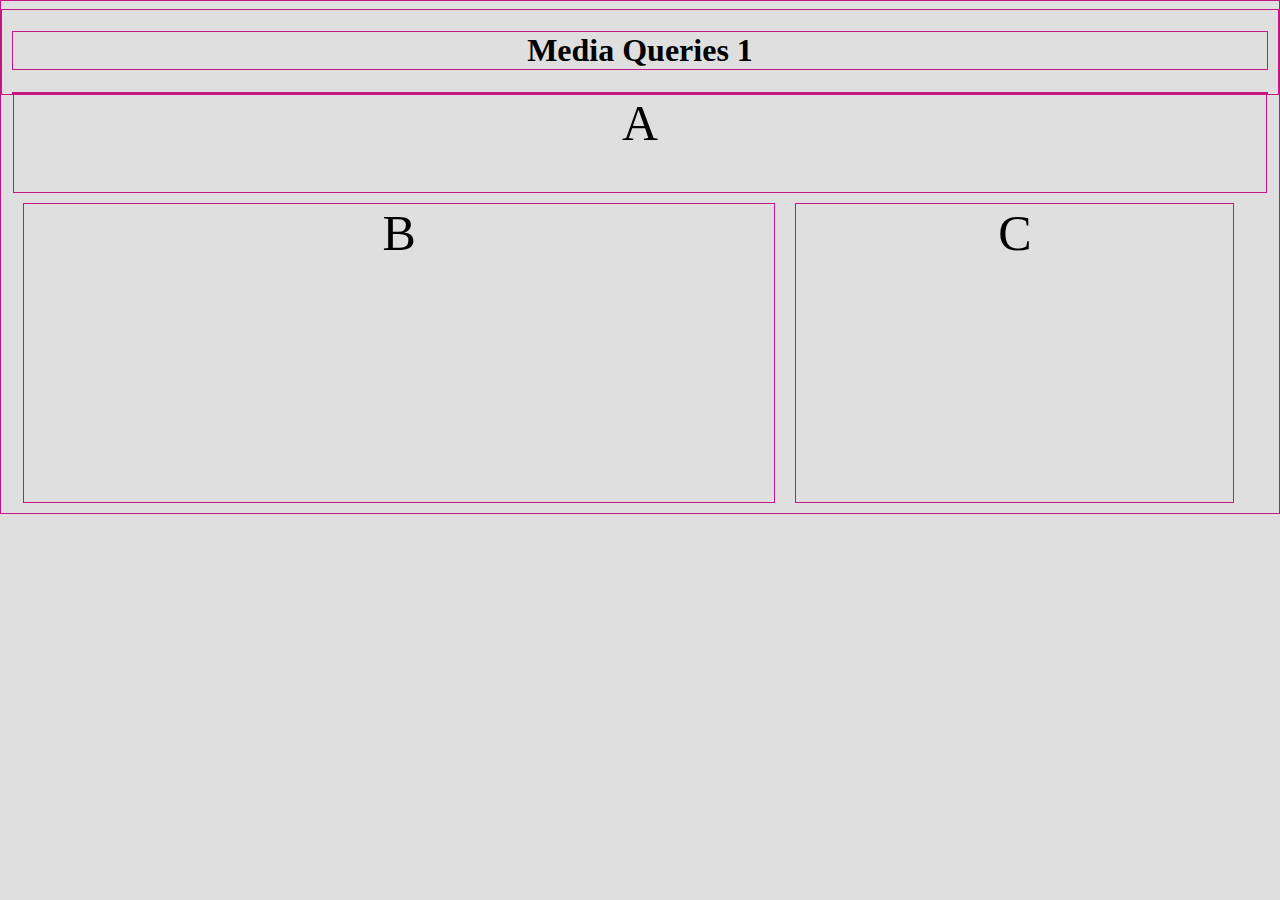
==== medial-queries1/index.html @ 46fa899f "Query 1" ====
<!DOCTYPE html>
<html lang="en" dir="ltr">
  <head>
    <meta name="viewport" content="width=device-width, initial scale=1.0">
    <title>Media Queries 1</title>
    <link rel="stylesheet" href="main.css">
    <h1>Media Queries 1</h1>
  </head>
  <body>
    <div class="container" id="container">
      <div class="a">A</div>
      <div class="b">B</div>
      <div class="c">C</div>
    </div>
  </body>
</html>
---- medial-queries1/main.css ----
* {
  border: 1px solid mediumvioletred;
  box-sizing: border-box;
}

  body {
    margin-right:auto;
    margin-left: auto;
    max-width:1200 px;
    padding-right: 10px;
    padding-left: 10px;
    background-color: rgb(223, 223, 223);
    text-align: center;

  }                  

  .container {
    display: flexbox;
    justify-content: space-around;
}          

.c {
  width: 35%;
  height: 300px;
  margin-top: 10px;
  margin-bottom: 10px;
  margin-right: 10px;
  margin-left: 10px;
float: left;
font-size: 50px;

}
.b {
  width: 60%;
  height: 300px;
  margin-top: 10px;
  margin-bottom: 10px;
  margin-right: 10px;
  margin-left: 10px;
  float:left;
  font-size: 50px;
}  
.a {
  width: 100%;
  height: 100px;
  float: inline-start;
  margin:auto;
  font-size: 50px;
  padding: auto;

}




@media screen and (max-width: 1080px) {

  .a {
    width: 100%;
    height: 100px;
    margin-top: 10px;
    margin-bottom: 10px;
    margin-right: 0px;
    margin-left: 0px;

  } 
  
  .b {
    width: 100%;
    height: 300px;
    margin-top: 10px;
    margin-bottom: 10px;
    margin-right: 0px;
    margin-left: 0px;
  } 
  
  .c {
    width: 100%;
    height: 100px;
    margin-top: 10px;
    margin-bottom: 10px;
    margin-right: 0px;
    margin-left: 0px;


  } 
}
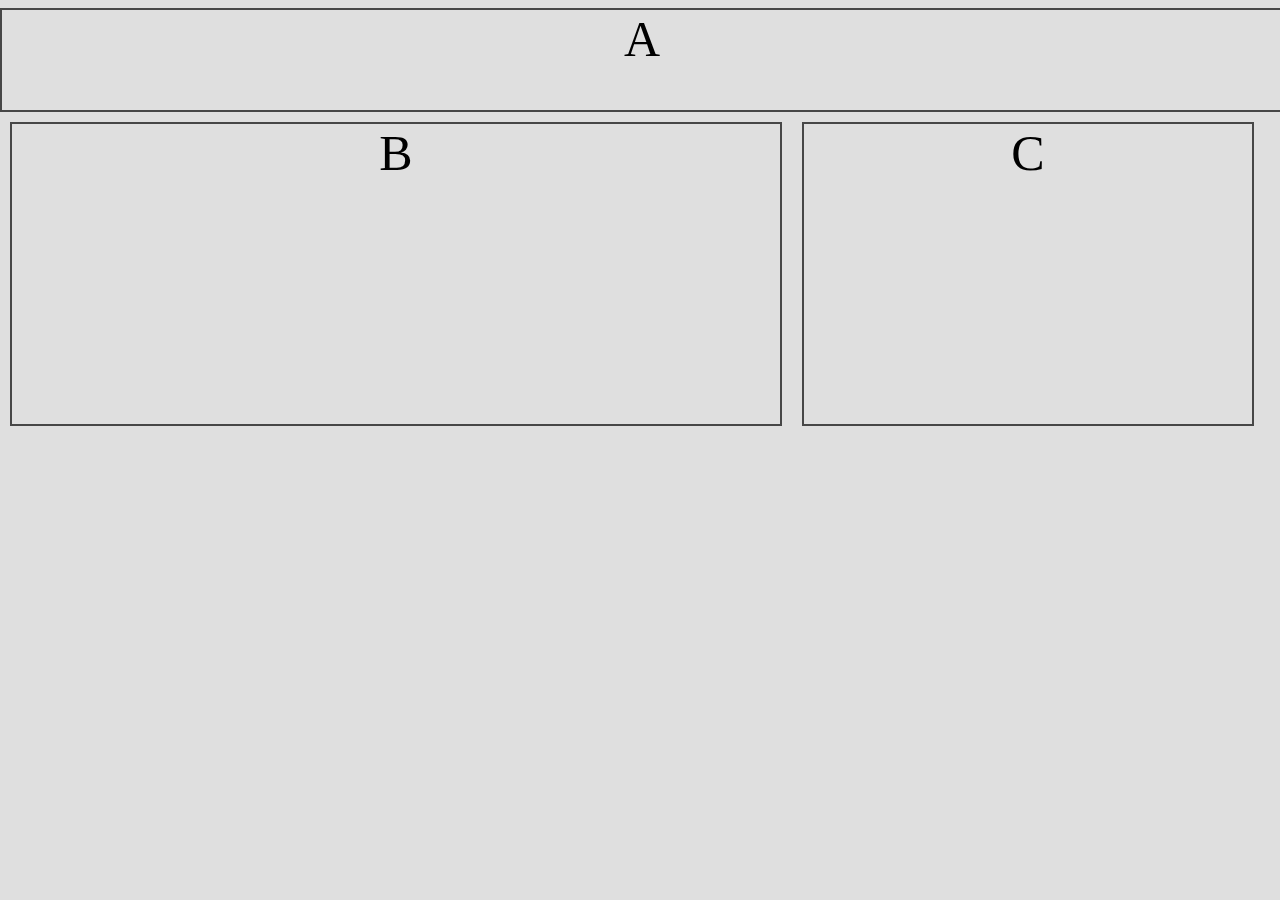
==== commit bf990902: "Media Query 2 completed" ====
--- a/medial-queries1/index.html
+++ b/medial-queries1/index.html
@@ -4,7 +4,6 @@
     <meta name="viewport" content="width=device-width, initial scale=1.0">
     <title>Media Queries 1</title>
     <link rel="stylesheet" href="main.css">
-    <h1>Media Queries 1</h1>
   </head>
   <body>
     <div class="container" id="container">
--- a/medial-queries1/main.css
+++ b/medial-queries1/main.css
@@ -1,15 +1,7 @@
-
-* {
-  border: 1px solid mediumvioletred;
-  box-sizing: border-box;
-}
-
-  body {
+body {
     margin-right:auto;
     margin-left: auto;
     max-width:1200 px;
-    padding-right: 10px;
-    padding-left: 10px;
     background-color: rgb(223, 223, 223);
     text-align: center;
 
@@ -29,6 +21,8 @@
   margin-left: 10px;
 float: left;
 font-size: 50px;
+border: 2px solid rgb(71, 71, 71);
+
 
 }
 .b {
@@ -40,6 +34,8 @@
   margin-left: 10px;
   float:left;
   font-size: 50px;
+  border: 2px solid rgb(71, 71, 71);
+
 }  
 .a {
   width: 100%;
@@ -48,6 +44,7 @@
   margin:auto;
   font-size: 50px;
   padding: auto;
+  border: 2px solid rgb(71, 71, 71);
 
 }
 
@@ -58,7 +55,7 @@
 
   .a {
     width: 100%;
-    height: 100px;
+    height: 200px;
     margin-top: 10px;
     margin-bottom: 10px;
     margin-right: 0px;
@@ -68,7 +65,7 @@
   
   .b {
     width: 100%;
-    height: 300px;
+    height: 350px;
     margin-top: 10px;
     margin-bottom: 10px;
     margin-right: 0px;
@@ -77,7 +74,7 @@
   
   .c {
     width: 100%;
-    height: 100px;
+    height: 200px;
     margin-top: 10px;
     margin-bottom: 10px;
     margin-right: 0px;
@@ -85,7 +82,5 @@
 
 
   } 
-}
-
 
   
